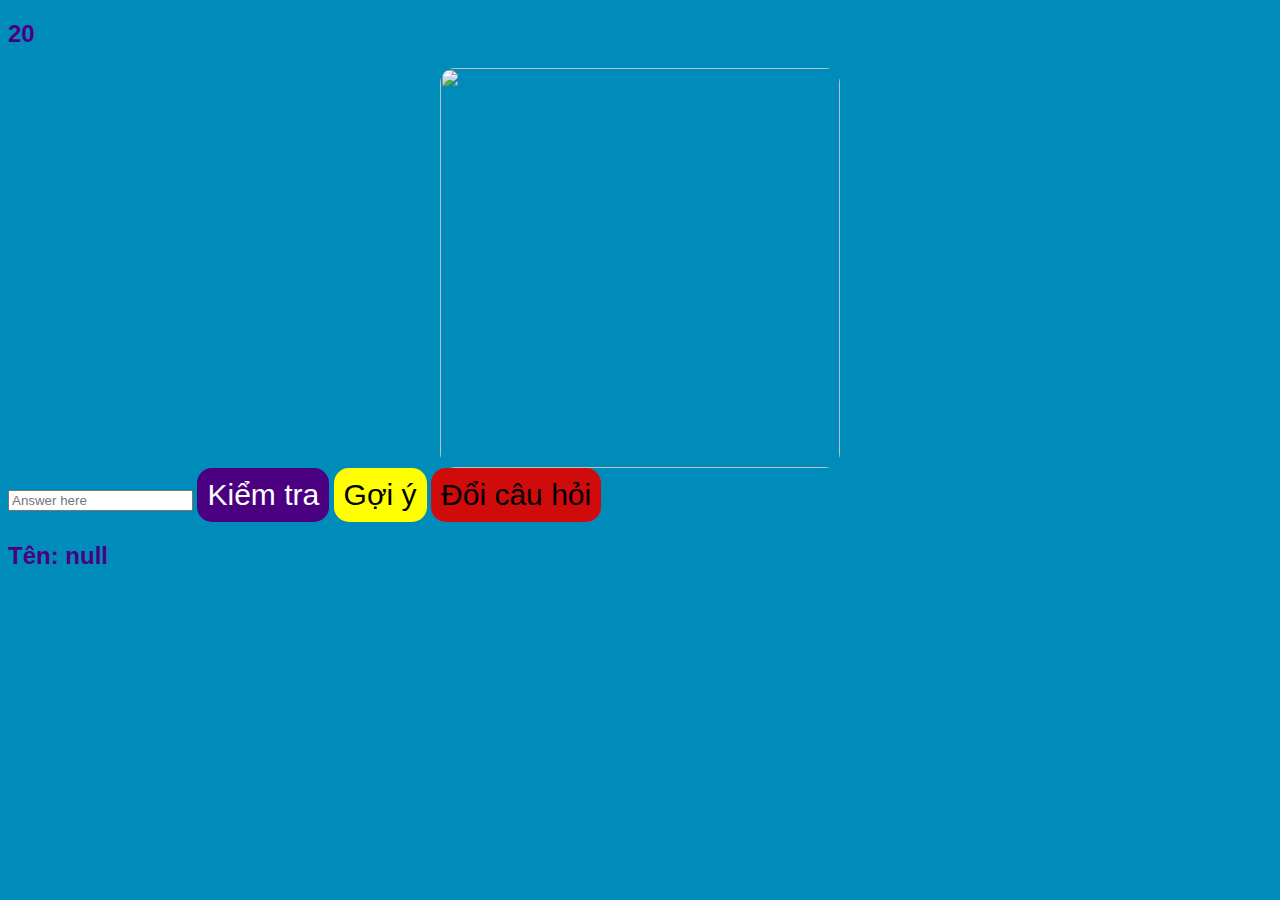
==== index2.html @ bc45d583 "createdcss" ====
<!DOCTYPE html>
<html lang="en">
<head>
    <meta charset="UTF-8">
    <title>Title</title>
    <link rel="preconnect" href="https://fonts.googleapis.com">
    <link rel="preconnect" href="https://fonts.gstatic.com" crossorigin>
    <link rel="stylesheet" href="css2.css">
    <!--  /* đổi font chữ */-->


</head>
<body>
<h2 id="time"></h2>
<audio id="audio" style="display: none" onmouseover="audio()" controls autoplay src="intro.mp3 "></audio>
<audio id="audio1" src="win2.mp3" style="display: none"></audio>
<audio id="audio2" src="lose.mp3" style="display: none"></audio>

<img src="anh1.jpg" id="anh1" style="text-align: center" alt="" width="400px" height="400px">

    <label><input type="text" id="nhập" placeholder="Answer here" onfocus="this.value=''"></label>
    <button id="but2"
            style="color: white;
        background-color: indigo;" onclick="check()">Kiểm tra</button>

    <button id="but4" onclick="tips()" style="background-color: yellow;">Gợi ý</button>

    <button id="but6" onclick="changeImage()" style="background-color: #d00b0b;">Đổi câu hỏi</button>

<h2 id="res"></h2>  <!--hiển thị điểm-->
<h2 id="res2"></h2> <!--hiển thị câu trả lời-->
<h2 id="ten"></h2>  <!--hiển thị tên-->

</body>
</html>
<script>

    let name = prompt("Nhập tên")
    document.getElementById('ten').innerHTML = "Tên: " + name
    let arrQuestion = ["anh1.jpg", "anh2.jpg", "anh3.jpg", "anh4.jpg", "anh5.jpg", "anh6.jpg"];
    let arrAns = ["sóc trăng", "yếu ớt", "điếu cầy", "chó", "mắt lác", "óc chó"];
    let arrAns2 = ['Con sóc và mặt trăng có liên quan đến nhau không?', '2 quả ớt trông thế nào?',
        'hút hít phê pha', 'gâu gâu', 'mắt anh làm sao thế?', 'tên 1 loại quả']
    let point = 0
    let index = 1
    let time = 20;


    function check() {

        let answer = document.getElementById("nhập").value;
        let question = document.getElementById("anh1");
        let srcSplit = question.src.split("/");
        let src = srcSplit[srcSplit.length - 1];
        let index = arrQuestion.indexOf(src);
        if (answer == arrAns[index]) {
            alert("đúng")
            document.getElementById('audio1').play();  // dẫn id file nhạc vào đây
            question.src = arrQuestion[index + 1];
            point = point + 2

            document.getElementById("res2").innerHTML = "Điểm của bạn: " + point
        }
        else
            // lỗi audio
            alert("sai")

        point--
        document.getElementById("res2").innerHTML = "Điểm của bạn: " + point

        if (index == 5) {

            document.write('Tên: ' + name + "Điểm: " + point + ' ,Bạn đã thắng có muốn chơi lại không?'
                + '<button style="font-size: 30px; ' +
                'color: #008CBA;' +
                'border-radius: 15px;' +
                'border: none; ' +
                'background-color: #008CBA;' +
                'text-decoration: white' +
                ' "><a href="index.html">Chơi lại</a></button>' +
                '<button style="font-size: 30px; color: #008CBA; border-radius: 15px;' +
                'background-color: #008CBA; border: none;" ' +
                '><a href="index3.html">Không!</a></button>')

        }
        document.getElementById('res').innerHTML = "Câu trả lời của bạn là: " + answer
        time = 20
    }countdown()

    function audio() {
        document.getElementById('audio').play()
    }

    function tips() {
        let question = document.getElementById("anh1");
        let srcSplit = question.src.split("/");
        let src = srcSplit[srcSplit.length - 1];
        let index = arrQuestion.indexOf(src);
        document.getElementById('res').innerHTML =
            "<h3 style='text-align: right'>"
            + arrAns2[index] + "</h3>"
    }

    function changeImage() {
        time = 20

        document.getElementById("anh1").src = arrQuestion[index]
        index++
        point--
        document.getElementById("res2").innerHTML = "Điểm của bạn: " + point
        if (index == 7) {

            alert("hết rồi")

            document.write("<h3 style='text-align: center;'>Bỏ qua nhiều quá" +
                "<h3  style='text-align: center'>" + "Người chơi: " + name +
                " ,Điểm của bạn " + point + "<br>" +
                "<br>" + "trò chơi kết thúc"+ "<br>" +
                '<button style="font-size: 30px; ' +
                'color: #008CBA;' +
                'border-radius: 15px;' +
                'border: none; ' +
                'background-color: #008CBA;' +
                'text-decoration: white' +
                ' "><a href="index.html">Chơi lại</a></button>' +
                '<button style="font-size: 30px; color: #008CBA; border-radius: 15px;' +
                'background-color: #008CBA; border: none;" ' +
                '><a href="index3.html">Không!</a></button>')
        }

    }
    function countdown() {
        if (time === 0) {
            document.getElementById('audio2').play()
            alert('hết giờ')

        } else {
            document.getElementById('time').innerHTML = time
            time--
            setTimeout(countdown, 1000)
        }
    }

</script>
---- css2.css ----
body {
    background: #008CBA;
    font-family: 'Roboto', sans-serif;
    color: indigo;
}

button {
    font-size:30px;
    border-radius: 15px;
    padding: 10px 10px;
    border: none;

}

img {            /* chỉnh ảnh ra giữa màn hình */
    display: block;
    margin-left: auto;
    margin-right: auto;
    border-radius: 15px;
}
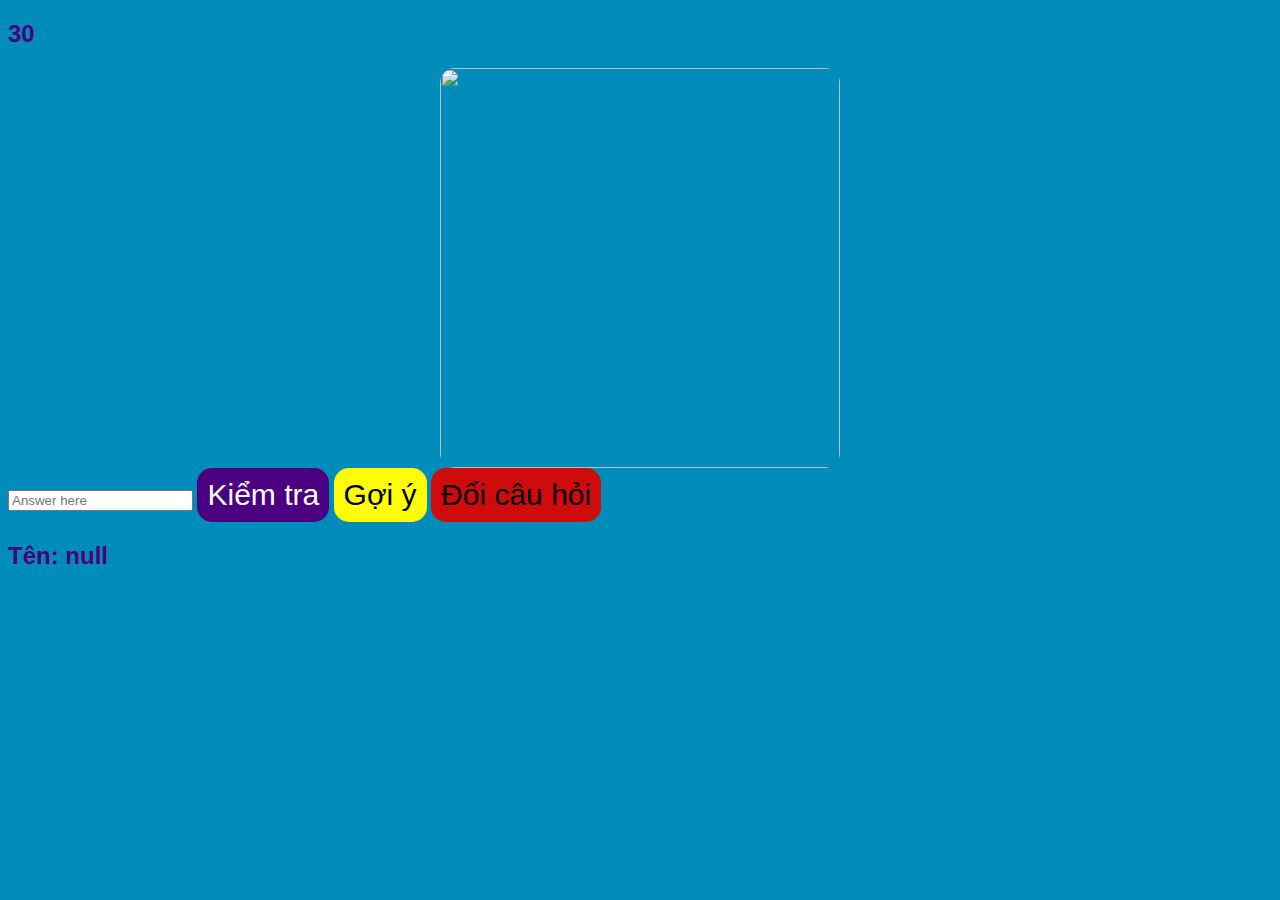
==== commit faa1b7c5: "them mau vao input" ====
--- a/index2.html
+++ b/index2.html
@@ -8,24 +8,28 @@
     <link rel="stylesheet" href="css2.css">
     <!--  /* đổi font chữ */-->
 
-
 </head>
 <body>
 <h2 id="time"></h2>
-<audio id="audio" style="display: none" onmouseover="audio()" controls autoplay src="intro.mp3 "></audio>
+<audio id="audio" style="display: none" onmouseover="audio()"
+       controls autoplay src="intro.mp3 "></audio>
 <audio id="audio1" src="win2.mp3" style="display: none"></audio>
 <audio id="audio2" src="lose.mp3" style="display: none"></audio>
 
 <img src="anh1.jpg" id="anh1" style="text-align: center" alt="" width="400px" height="400px">
 
-    <label><input type="text" id="nhập" placeholder="Answer here" onfocus="this.value=''"></label>
-    <button id="but2"
-            style="color: white;
-        background-color: indigo;" onclick="check()">Kiểm tra</button>
+<label><input type="text"
+              id="nhập" onclick="myFunction()" onmouseover="myFunction2()" onmouseout="myFunction()"
+              placeholder="Answer here" onfocus="this.value='' "></label>
+<button id="but2"
+        style="color: white;
+        background-color: indigo;"
+        onclick="check()">Kiểm tra
+</button>
 
-    <button id="but4" onclick="tips()" style="background-color: yellow;">Gợi ý</button>
+<button id="but4" onclick="tips()" style="background-color: yellow;">Gợi ý</button>
 
-    <button id="but6" onclick="changeImage()" style="background-color: #d00b0b;">Đổi câu hỏi</button>
+<button id="but6" onclick="changeImage()" style="background-color: #d00b0b;">Đổi câu hỏi</button>
 
 <h2 id="res"></h2>  <!--hiển thị điểm-->
 <h2 id="res2"></h2> <!--hiển thị câu trả lời-->
@@ -40,10 +44,11 @@
     let arrQuestion = ["anh1.jpg", "anh2.jpg", "anh3.jpg", "anh4.jpg", "anh5.jpg", "anh6.jpg"];
     let arrAns = ["sóc trăng", "yếu ớt", "điếu cầy", "chó", "mắt lác", "óc chó"];
     let arrAns2 = ['Con sóc và mặt trăng có liên quan đến nhau không?', '2 quả ớt trông thế nào?',
-        'hút hít phê pha', 'gâu gâu', 'mắt anh làm sao thế?', 'tên 1 loại quả']
+        'hút hít phê pha', 'con gì sủa gâu gâu', 'mắt anh làm sao thế?', 'tên 1 loại quả (hạt) ,' +
+        ' hay được dùng để chửi người khác :v']
     let point = 0
     let index = 1
-    let time = 20;
+    let time = 30;
 
 
     function check() {
@@ -60,8 +65,7 @@
             point = point + 2
 
             document.getElementById("res2").innerHTML = "Điểm của bạn: " + point
-        }
-        else
+        } else
             // lỗi audio
             alert("sai")
 
@@ -70,8 +74,12 @@
 
         if (index == 5) {
 
-            document.write('Tên: ' + name + "Điểm: " + point + ' ,Bạn đã thắng có muốn chơi lại không?'
-                + '<button style="font-size: 30px; ' +
+            document.write("<h3 style='text-align: center;'>Bạn đã thắng" +
+                "<h3  style='text-align: center'>" + "Người chơi: " + name +
+                " ,Điểm của bạn " + point + "<br>" +
+                "<br>" + "Trò chơi kết thúc" + "<br>" +
+                "<br>" + "Bạn có muốn chơi lại không??" + "<br>" +
+                '<button style="font-size: 30px; ' +
                 'color: #008CBA;' +
                 'border-radius: 15px;' +
                 'border: none; ' +
@@ -80,12 +88,14 @@
                 ' "><a href="index.html">Chơi lại</a></button>' +
                 '<button style="font-size: 30px; color: #008CBA; border-radius: 15px;' +
                 'background-color: #008CBA; border: none;" ' +
-                '><a href="index3.html">Không!</a></button>')
+                '><a href="index3.html">Không chơi nữa đâu!</a></button>')
 
         }
         document.getElementById('res').innerHTML = "Câu trả lời của bạn là: " + answer
-        time = 20
-    }countdown()
+        time = 30
+    }
+
+    countdown()
 
     function audio() {
         document.getElementById('audio').play()
@@ -102,7 +112,7 @@
     }
 
     function changeImage() {
-        time = 20
+        time = 30
 
         document.getElementById("anh1").src = arrQuestion[index]
         index++
@@ -115,7 +125,8 @@
             document.write("<h3 style='text-align: center;'>Bỏ qua nhiều quá" +
                 "<h3  style='text-align: center'>" + "Người chơi: " + name +
                 " ,Điểm của bạn " + point + "<br>" +
-                "<br>" + "trò chơi kết thúc"+ "<br>" +
+                "<br>" + "Trò chơi kết thúc" + "<br>" +
+                "<br>" + "Bạn có muốn chơi lại không??" + "<br>" +
                 '<button style="font-size: 30px; ' +
                 'color: #008CBA;' +
                 'border-radius: 15px;' +
@@ -125,10 +136,11 @@
                 ' "><a href="index.html">Chơi lại</a></button>' +
                 '<button style="font-size: 30px; color: #008CBA; border-radius: 15px;' +
                 'background-color: #008CBA; border: none;" ' +
-                '><a href="index3.html">Không!</a></button>')
+                '><a href="index3.html">Không chơi nữa đâu!</a></button>')
         }
 
     }
+
     function countdown() {
         if (time === 0) {
             document.getElementById('audio2').play()
@@ -140,5 +152,11 @@
             setTimeout(countdown, 1000)
         }
     }
+    function myFunction() {
+        document.getElementById('nhập').style.background = "yellow";
+    }
+    function myFunction2() {
+        document.getElementById('nhập').style.background = "#9fd7ea";
+    }
 
 </script>